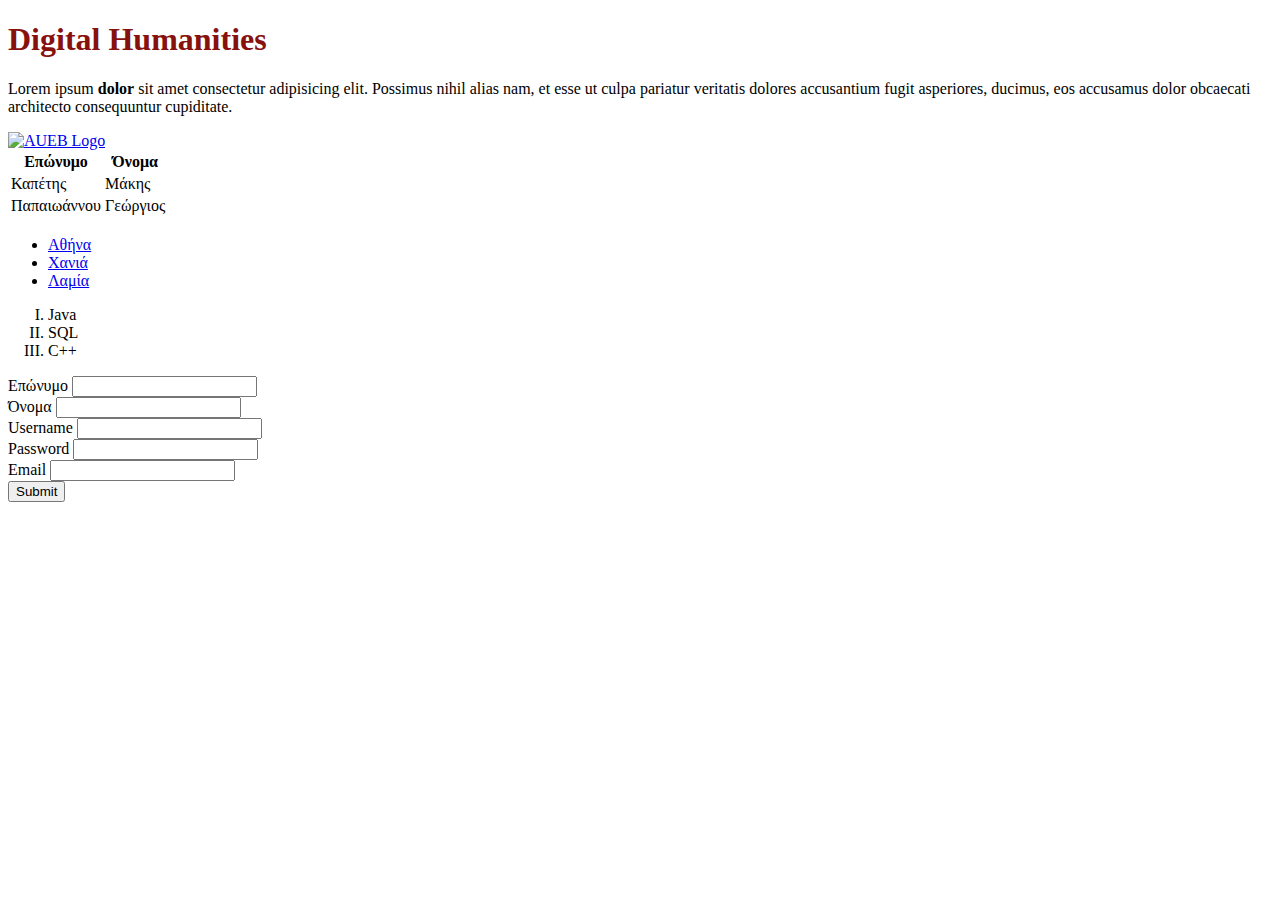
==== index.html @ 64670914 "Initial Commit" ====
<!DOCTYPE html>
<html lang="en">
<head>
    <meta charset="UTF-8">
    <meta name="viewport" content="width=device-width, initial-scale=1.0">
    <title>Digital Humanities</title>
</head>
<body>
    <!--My first page-->
    <h1 style="color:rgb(135, 17, 13);" >Digital Humanities</h1>
    <p>Lorem ipsum <strong>dolor</strong>  sit amet consectetur adipisicing elit. Possimus nihil alias nam, et esse ut culpa pariatur veritatis dolores accusantium fugit asperiores, ducimus, eos accusamus dolor obcaecati architecto consequuntur cupiditate.</p>
   
    
    <a href="https://aueb.gr/" target="blank">
     
        <img width="600" height="auto" src="./img/aueb-logo.jpg" alt="AUEB Logo" >
    </a>

    <table>
        <thead>
            <tr>
                <th>Επώνυμο</th>
                <th>Όνομα</th>
            </tr>
        
        </thead>

       <tbody>
        <tr>
            <td>Καπέτης</td>
            <td>Μάκης</td>
        </tr>
        <tr>
            <td>Παπαιωάννου </td>
            <td>Γεώργιος</td>
        </tr>

       </tbody>

       <tfoot>
        <tr> </tr>
       </tfoot>
     </table>

     <ul>
        <li><a href="https://el.wikipedia.org/wiki/%CE%91%CE%B8%CE%AE%CE%BD%CE%B1"target="blank">Αθήνα</a></li>
        <li><a href="https://el.wikipedia.org/wiki/%CE%A7%CE%B1%CE%BD%CE%B9%CE%AC"target="blank">Χανιά</a></li>
        <li><a href="https://el.wikipedia.org/wiki/%CE%9B%CE%B1%CE%BC%CE%AF%CE%B1"target="blank">Λαμία</a></li>
     </ul>
     <ol>
        <li type="I" >Java</li>
        <li type="I">SQL</li>
        <li  type="I">C++</li>
     </ol>

     <form action="">
        <div>  
            <label for="lastname">Επώνυμο</label>
            <input type="text" name="" id="lastname" >
        </div>
        
        <div>
            <label for="firstname">Όνομα</label>
            <input type="text" name="" id="firstname">
        </div>
      <div>
        <label for="username">Username</label>
        <input type="text" name="" id="username">
      </div>
       <div>
            <label for="password">Password</label>
             <input type="password" name="" id="password">
       </div>
       <div>
        <label for="email">Email</label>
        <input type="email" name="" id="email">
       </div>
       <div>
        <input type="submit" value="Submit">
       </div>

     </form>
</body>
</html>
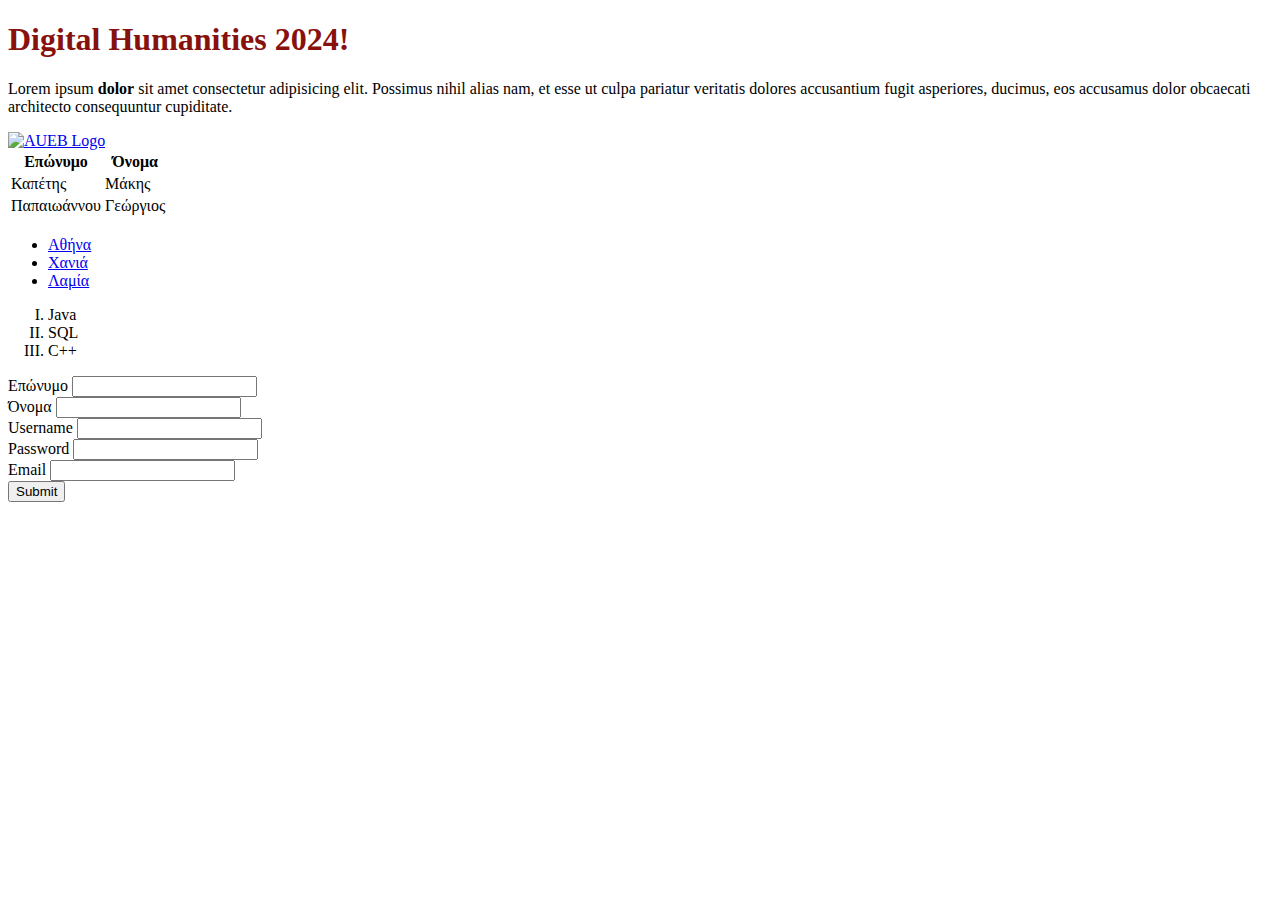
==== commit aab03fe1: "index.html changed" ====
--- a/index.html
+++ b/index.html
@@ -1,4 +1,5 @@
 
+ 
 <!DOCTYPE html>
 <html lang="en">
 <head>
@@ -8,7 +9,7 @@
 </head>
 <body>
     <!--My first page-->
-    <h1 style="color:rgb(135, 17, 13);" >Digital Humanities</h1>
+    <h1 style="color:rgb(135, 17, 13);" >Digital Humanities 2024!</h1>
     <p>Lorem ipsum <strong>dolor</strong>  sit amet consectetur adipisicing elit. Possimus nihil alias nam, et esse ut culpa pariatur veritatis dolores accusantium fugit asperiores, ducimus, eos accusamus dolor obcaecati architecto consequuntur cupiditate.</p>
    
     
@@ -82,4 +83,4 @@
 
      </form>
 </body>
-</html>+</html>
